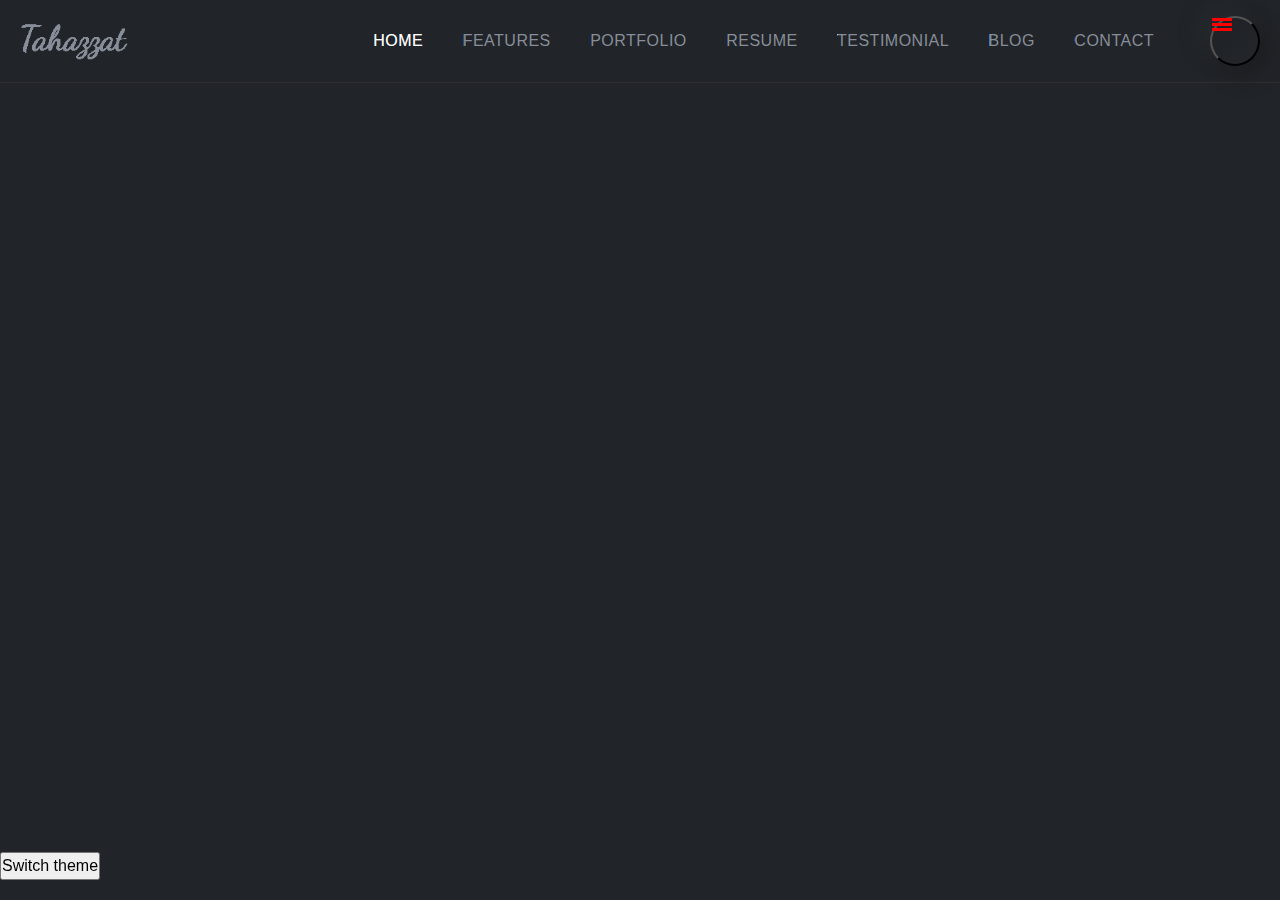
==== index.html @ 72cf2c0b "first commit" ====
<!DOCTYPE html>
<html lang="en">
  <head>
    <meta charset="UTF-8" />
    <meta name="viewport" content="width=device-width, initial-scale=1.0" />
    <title>Tahazzat</title>

    <!-- stylesheet -->
    <link rel="stylesheet" href="/assets/css/theme.css" />
    <link rel="stylesheet" href="/assets/css/style.css" />
  </head>
  <body class="flex flex_center">
    <!-- Header area starts -->
    <header class="MT_header">
      <div class="MT_header-inner MT_flex flex_align_center flex_justify_between">
        <div class="site-logo">
          <a href="/">
            <img
              class="MT_site-logo dark"
              src="/assets//media//svg/signature-dark.svg"
              alt="Signature dark"
            />
            <img
              class="MT_site-logo white"
              src="/assets//media//svg/signature-light.svg"
              alt="Signature light"
            />
          </a>
        </div>
        <nav id="MT_nav-horizontal" class="MT_nav MT_flex flex_align_center flex_grow flex_justify_end">
          <a href="" class="MT_navlink active" ><span>HOME</span><span class="placeholder">HOME</span></a>
          <a href="" class="MT_navlink" ><span>FEATURES</span><span class="placeholder">FEATURES</span></a>
          <a href="" class="MT_navlink" ><span>PORTFOLIO</span><span class="placeholder">PORTFOLIO</span></a>
          <a href="" class="MT_navlink" ><span>RESUME</span><span class="placeholder">RESUME</span></a>
          <a href="" class="MT_navlink" ><span>TESTIMONIAL</span><span class="placeholder">TESTIMONIAL</span></a>
        <!-- <a href="" class="MT_navlink" ><span>CLIENTS</span> <span class="placeholder">CLIENTS</span></a> -->
          <a href="" class="MT_navlink" ><span>BLOG</span> <span class="placeholder">BLOG</span></a>
          <a href="" class="MT_navlink" ><span>CONTACT</span><span class="placeholder">CONTACT</span></a>
        </nav>
        <button class="MT_vertical-nav-toggler MT_flex flex_column">
                <span></span>
                <span></span>
                <span></span>
        </button>
      </div>
    </header>
    <!-- Header area ends -->
    <!-- main area starts -->
    <main class="MT_main"></main>
    <!-- main area ends -->
    <!-- footer area starts -->
    <footer></footer>
    <!-- footer area ends -->

    <!-- scripts -->

    <button class="theme-switcher">Switch theme</button>
    <script src="/assets/js/script.js"></script>
    <script src="/assets/js/theme-switcher.js"></script>
  </body>
</html>
---- assets/css/theme.css ----
/* ===========================
   CSS Reset (Cross-browser)
=========================== */
*,
*::before,
*::after {
  box-sizing: border-box;
  margin: 0;
  padding: 0;
}

html {
  line-height: 1.5;
  -webkit-text-size-adjust: 100%;
  -moz-tab-size: 4;
  tab-size: 4;
}

img,
picture,
video,
canvas,
svg {
  display: block;
  max-width: 100%;
  height: auto;
}

input,
button,
textarea,
select {
  font: inherit;
}

button {
  cursor: pointer;
}

a {
  text-decoration: none;
  color: inherit;
}

ul,
ol {
  list-style: none;
}

/* ===========================
   Root Variables
=========================== */
:root {
  --clr-primary: #ff014f;
  --clr-secondary: #f4f5f6;
  --clr-tertiary: #0d1013;
  --clr-dark: #1a1d23;
  --clr-darker: #1e1f21;
  --clr-gray: #f6f6f6;
  --clr-subtitle: #f9004d;
  --clr-border-white: #dadada;
  --clr-primary-gradient-from: #6a67ce;
  --clr-primary-gradient-to: #fc636b;

  --shadow-1: 10px 10px 19px #1c1e22, -10px -10px 19px #262a2e;
  --shadow-light-1: 10px 10px 19px rgba(0, 0, 0, 0.1);
  --shadow-2: inset 21px 21px 19px #181a1d, inset -21px -21px 19px #202225;
  --inner-shadow: 1px 4px 2px -3px rgba(0, 0, 0, 0.7) inset,
    -1px -3px 3px -2px rgba(255, 255, 255, 0.2) inset;
  --inner-shadow-white: 1px 4px 2px -3px #d1d9e6 inset,
    -1px -3px 3px -2px #ffffff inset;
  --shadow-white-3: 5px 5px 15px #d1d9e6, -5px -5px 15px #ffffff;
  --gradient-box-w: linear-gradient(145deg, #e2e8ec, #ffffff);
  --gradient-red-hover: linear-gradient(
    145deg,
    var(--clr-primary-gradient-from),
    var(--clr-primary-gradient-to)
  );
  --clr-heading: #c4cfde;
  --clr-heading-wv: #1e2125;
  --clr-body: #878e99;
  --clr-body-white: #3c3e41;
  --clr-lightn: #c4cfde;
  --clr-midgray: #878787;
  --clr-light: #e4e6ea;
  --clr-lighter: #ced0d4;
  --clr-lightest: #f0f2f5;
  --clr-border: hsla(0, 0%, 100%, 0.2);
  --clr-white: #ffffff;
  --clr-black: #0000;
  --clr-white-75: rgba(255, 255, 255, 0.75);
  --clr-success: #3eb75e;
  --clr-danger: #ff0003;
  --clr-warning: #ff8f3c;
  --clr-info: #1ba2db;
  --clr-border-white: #dce1e4;
  --clr-facebook: #3b5997;
  --clr-twitter: #1ba1f2;
  --clr-youtube: #ed4141;
  --clr-linkedin: #0077b5;
  --clr-pinterest: #e60022;
  --clr-instagram: #c231a1;
  --clr-vimeo: #00adef;
  --clr-twitch: #6441a3;
  --clr-discord: #7289da;
  --clr-separator: #878e9982;

  --bg-clr-1: linear-gradient(145deg, #1e2024, #23272b);
  --bg-clr-2: #212428;
  --bg-clr-body-black: #212428;
  --bg-clr-body-white: #ecf0f3;

  --p-light: 300;
  --p-regular: 400;
  --p-medium: 500;
  --p-semi-bold: 600;
  --p-bold: 700;
  --p-extra-bold: 800;
  --p-black: 900;
  --s-light: 300;
  --s-regular: 400;
  --s-medium: 500;
  --s-semi-bold: 600;
  --s-bold: 700;
  --s-extra-bold: 800;
  --s-black: 900;
  --transition: 0.4s;

  --ff-primary: "Poppins", sans-serif;
  --ff-secondary: "Montserrat", sans-serif;

  --font-size-b1: 18px;
  --font-size-b2: 22px;
  --font-size-b3: 14px;

  /* ======= line height ======== */
  --lh-normal: normal;
  --lh-b1: 1.9;
  --lh-b2: 1.6;
  --lh-b3: 1.7;

  --spacing-xs: 40px;
  --spacing-sm: 60px;
  --spacing-md: 80px;
  --spacing-lg: 100px;
  --spacing-xl: 120px;

  --transition-fast: 0.2s;
  --transition-normal: 0.3s;
  --transition-slow: 0.4s;

  /* ==== global font size variables ====  */
  --fs-xxs: 12px;
  --fs-xs: 14px;
  --fs-sm: 16px;
  --fs-base: 18px;
  --fs-md: 20px;
  --fs-lg: 24px;
  --fs-xl: 27px;
  --fs-2xl: 32px;
  --fs-3xl: 36px;
  --fs-4xl: 40px;
  --fs-5xl: 44px;
  --fs-6xl: 54px;
}

/* =====================
  root variable responsiveness
========================*/

/* Extra Large Monitor (1680px and below) */
@media screen and (max-width: 1680px) {
  :root {
    --fs-base: 17.7px;
    --fs-md: 19.7px;
    --fs-lg: 23.7px;
    --fs-xl: 26.6px;
    --fs-2xl: 31.5px;
    --fs-3xl: 35.7px;
    --fs-4xl: 39px;
    --fs-5xl: 43px;
    --fs-6xl: 53px;

    --spacing-xs: 37.86px;
    --spacing-sm: 56.43px;
    --spacing-md: 75px;
    --spacing-lg: 93.58px;
    --spacing-xl: 112.86px;
  }
}

/* Large Monitor (1480px and below) */
@media screen and (max-width: 1480px) {
  :root {
    --fs-base: 17.4px;
    --fs-md: 19.4px;
    --fs-lg: 22.4px;
    --fs-xl: 26.2px;
    --fs-2xl: 31px;
    --fs-3xl: 33.4px;
    --fs-4xl: 38px;
    --fs-5xl: 41.16px;
    --fs-6xl: 51px;

    --spacing-xs: 35.72px;
    --spacing-sm: 52.86px;
    --spacing-md: 70px;
    --spacing-lg: 87.16px;
    --spacing-xl: 105.72px;
  }
}

/* Small Monitor (1240px and below) */
@media screen and (max-width: 1240px) {
  :root {
    --fs-base: 17.1px;
    --fs-md: 19.1px;
    --fs-lg: 21.1px;
    --fs-xl: 25.8px;
    --fs-2xl: 30.5px;
    --fs-3xl: 33.1px;
    --fs-4xl: 37px;
    --fs-5xl: 40.74px;
    --fs-6xl: 49.5px;

    --spacing-xs: 33.58px;
    --spacing-sm: 49.29px;
    --spacing-md: 65px;
    --spacing-lg: 80.74px;
    --spacing-xl: 98.58px;
  }
}

/* Tablets (Extra Large, 1023px and below) */
@media screen and (max-width: 1023px) {
  :root {
    --fs-base: 16.8px;
    --fs-md: 18.8px;
    --fs-lg: 20.8px;
    --fs-xl: 25.4px;
    --fs-2xl: 30px;
    --fs-3xl: 32.8px;
    --fs-4xl: 36px;
    --fs-5xl: 39.32px;
    --fs-6xl: 47px;

    --spacing-xs: 31.44px;
    --spacing-sm: 45.72px;
    --spacing-md: 60px;
    --spacing-lg: 74.32px;
    --spacing-xl: 91.44px;
  }
}

/* Tablets (Medium, 840px and below) */
@media screen and (max-width: 840px) {
  :root {
    --fs-base: 16.5px;
    --fs-md: 18.5px;
    --fs-lg: 20.5px;
    --fs-xl: 25px;
    --fs-2xl: 29.5px;
    --fs-3xl: 32.5px;
    --fs-4xl: 35px;
    --fs-5xl: 37.9px;
    --fs-6xl: 44.5px;

    --spacing-xs: 29.3px;
    --spacing-sm: 42.15px;
    --spacing-md: 55px;
    --spacing-lg: 67.9px;
    --spacing-xl: 84.3px;
  }
}

/* Phones (Extra Large, 767px and below) */
@media screen and (max-width: 767px) {
  :root {
    --fs-base: 16.2px;
    --fs-md: 18.2px;
    --fs-lg: 20.2px;
    --fs-xl: 24.6px;
    --fs-2xl: 29px;
    --fs-3xl: 32.2px;
    --fs-4xl: 34px;
    --fs-5xl: 36.48px;
    --fs-6xl: 42px;

    --spacing-xs: 27.16px;
    --spacing-sm: 38.58px;
    --spacing-md: 50px;
    --spacing-lg: 61.48px;
    --spacing-xl: 77.16px;
  }
}

/* Phones (Small, Medium, 560px and below) */
@media screen and (max-width: 560px) {
  :root {
    --fs-base: 16px;
    --fs-md: 18px;
    --fs-lg: 20px;
    --fs-xl: 24px;
    --fs-2xl: 27px;
    --fs-3xl: 32px;
    --fs-4xl: 33px;
    --fs-5xl: 35px;
    --fs-6xl: 40px;

    --spacing-xs: 25px;
    --spacing-sm: 35px;
    --spacing-md: 45px;
    --spacing-lg: 55px;
    --spacing-xl: 70px;
  }
}

/* ===========================
   Utility Classes
=========================== */
/* ======== flex box styles =========== */
.MT_flex {
  display: -webkit-box;
  display: -ms-flexbox;
  display: -webkit-flex;
  display: flex;
}

.flex_column {
  -webkit-box-orient: vertical;
  -webkit-box-direction: normal;
  -ms-flex-direction: column;
  -webkit-flex-direction: column;
  flex-direction: column;
}

.flex_row {
  -webkit-box-orient: horizontal;
  -webkit-box-direction: normal;
  -ms-flex-direction: row;
  -webkit-flex-direction: row;
  flex-direction: row;
}

.flex_center {
  -webkit-box-align: center;
  -ms-flex-align: center;
  -webkit-align-items: center;
  align-items: center;
  -webkit-box-pack: center;
  -ms-flex-pack: center;
  -webkit-justify-content: center;
  justify-content: center;
}

.flex_align_center {
  -webkit-box-align: center;
  -ms-flex-align: center;
  -webkit-align-items: center;
  align-items: center;
}

.flex_align_end {
  -webkit-box-align: end;
  -ms-flex-align: end;
  -webkit-align-items: flex-end;
  align-items: flex-end;
}

.flex_justify_center {
  -webkit-box-pack: center;
  -ms-flex-pack: center;
  -webkit-justify-content: center;
  justify-content: center;
}

.flex_justify_end {
  -webkit-box-pack: end;
  -ms-flex-pack: end;
  -webkit-justify-content: end;
  justify-content: end;
}

.flex_justify_between {
  -webkit-box-pack: justify-between;
  -ms-flex-pack: justify-between;
  -webkit-justify-content: space-between;
  justify-content: space-between;
}

.flex_grow {
  -webkit-box-flex: 1;
  -ms-flex-positive: 1;
  flex-grow: 1;
}

.flex_grow_double {
  -webkit-box-flex: 2;
  -ms-flex-positive: 2;
  flex-grow: 2;
}

.flex_shrink {
  -webkit-flex-shrink: 1;
  -ms-flex: 1 1 auto;
  flex-shrink: 1;
}

.flex_shrink_double {
  -webkit-flex-shrink: 2;
  -ms-flex: 1 2 auto;
  flex-shrink: 2;
}

/* ======== test utility ======== */
.text-center {
  text-align: center;
}

.text-uppercase {
  text-transform: uppercase;
}

.text-bold {
  font-weight: bold;
}

/*======= font sizes ======== */
.MT_fs-xxs {
  font-size: var(--fs-xxs);
  line-height: var(--lh-normal);
}

.MT_fs-xs {
  font-size: var(--fs-xs);
  line-height: var(--lh-normal);
}

.MT_fs-sm {
  font-size: var(--fs-sm);
  line-height: var(--lh-normal);
}

.MT_fs-base {
  font-size: var(--fs-base);
  line-height: var(--lh-normal);
}

.MT_fs-md {
  font-size: var(--fs-md);
  line-height: var(--lh-normal);
}

.MT_fs-lg {
  font-size: var(--fs-lg);
  line-height: var(--lh-normal);
}

.MT_fs-xl {
  font-size: var(--fs-xl);
  line-height: var(--lh-normal);
}

.MT_fs-2xl {
  font-size: var(--fs-2xl);
  line-height: var(--lh-normal);
}

.MT_fs-3xl {
  font-size: var(--fs-3xl);
  line-height: var(--lh-normal);
}

.MT_fs-4xl {
  font-size: var(--fs-4xl);
  line-height: var(--lh-normal);
}

.MT_fs-5xl {
  font-size: var(--fs-5xl);
  line-height: var(--lh-normal);
}

.MT_fs-6xl {
  font-size: var(--fs-6xl);
  line-height: var(--lh-normal);
}

/* Button Styles */
.MT_btn {
  display: inline-block;
  padding: var(--spacing-xs) var(--spacing-sm);
  border: none;
  border-radius: var(--border-radius);
  background-color: var(--clr-primary);
  color: #fff;
  font-size: 1rem;
  transition: var(--transition);
}

.MT_btn-gradient-primary {
  background: linear-gradient(145deg, #1e2024, #23272b);
  box-shadow: var(--shadow-1);
  position: relative;
}

.MT_btn-gradient-primary::after {
  content: "";
  position: absolute;
  transition: var(--transition);
  width: 100%;
  height: 100%;
  border-radius: 50%;
  top: 0;
  left: 0;
  background: linear-gradient(to right bottom, #212428, #16181c);
  opacity: 1;
  box-shadow: var(--shadow-1);
}

.btn:hover {
  background-color: darken(var(--clr-primary), 10%);
}
.btn-secondary {
  background-color: var(--clr-secondary);
}
.btn-danger {
  background-color: var(--clr-danger);
}

/* ===========================
   Browser Compatibility
=========================== */
/* Fix for older versions of Internet Explorer */
@media screen and (-ms-high-contrast: active), (-ms-high-contrast: none) {
  html {
    font-family: "Arial", sans-serif;
  }
}

/* Fix for Safari */
@supports (-webkit-touch-callout: none) {
  input,
  textarea {
    font-size: inherit;
  }
}

/* Fix for older versions of Firefox */
@-moz-document url-prefix() {
  input[type="number"] {
    appearance: textfield;
  }
}
---- assets/css/style.css ----
/* TODO: have to delete this */
:root {
      --clr-primary: #ff014f;
      --clr-secondary: #f4f5f6;
      --clr-tertiary: #0d1013;
      --clr-dark: #1a1d23;
      --clr-darker: #1e1f21;
      --clr-gray: #f6f6f6;
      --clr-subtitle: #f9004d;
      --clr-border-white: #dadada;
      --clr-primary-gradient-from: #6a67ce;
      --clr-primary-gradient-to: #fc636b;
    
      --shadow-1: 10px 10px 19px #1c1e22, -10px -10px 19px #262a2e;
      --shadow-light-1: 10px 10px 19px rgba(0, 0, 0, 0.1);
      --shadow-2: inset 21px 21px 19px #181a1d, inset -21px -21px 19px #202225;
      --inner-shadow: 1px 4px 2px -3px rgba(0, 0, 0, 0.7) inset,
        -1px -3px 3px -2px rgba(255, 255, 255, 0.2) inset;
      --inner-shadow-white: 1px 4px 2px -3px #d1d9e6 inset,
        -1px -3px 3px -2px #ffffff inset;
      --shadow-white-3: 5px 5px 15px #d1d9e6, -5px -5px 15px #ffffff;
      --gradient-box-w: linear-gradient(145deg, #e2e8ec, #ffffff);
      --gradient-red-hover: linear-gradient(
        145deg,
        var(--clr-primary-gradient-from),
        var(--clr-primary-gradient-to)
      );
      --clr-heading: #c4cfde;
      --clr-heading-wv: #1e2125;
      --clr-body: #878e99;
      --clr-body-white: #3c3e41;
      --clr-lightn: #c4cfde;
      --clr-midgray: #878787;
      --clr-light: #e4e6ea;
      --clr-lighter: #ced0d4;
      --clr-lightest: #f0f2f5;
      --clr-border: hsla(0, 0%, 100%, 0.2);
      --clr-white: #ffffff;
      --clr-black: #0000;
      --clr-white-75: rgba(255, 255, 255, 0.75);
      --clr-success: #3eb75e;
      --clr-danger: #ff0003;
      --clr-warning: #ff8f3c;
      --clr-info: #1ba2db;
      --clr-border-white: #dce1e4;
      --clr-facebook: #3b5997;
      --clr-twitter: #1ba1f2;
      --clr-youtube: #ed4141;
      --clr-linkedin: #0077b5;
      --clr-pinterest: #e60022;
      --clr-instagram: #c231a1;
      --clr-vimeo: #00adef;
      --clr-twitch: #6441a3;
      --clr-discord: #7289da;
      --clr-separator: #878e9982;
    
      --bg-clr-1: linear-gradient(145deg, #1e2024, #23272b);
      --bg-clr-2: #212428;
      --bg-clr-body-black: #212428;
      --bg-clr-body-white: #ecf0f3;
    
      --p-light: 300;
      --p-regular: 400;
      --p-medium: 500;
      --p-semi-bold: 600;
      --p-bold: 700;
      --p-extra-bold: 800;
      --p-black: 900;
      --s-light: 300;
      --s-regular: 400;
      --s-medium: 500;
      --s-semi-bold: 600;
      --s-bold: 700;
      --s-extra-bold: 800;
      --s-black: 900;
      --transition: 0.4s;
    
      --ff-primary: "Poppins", sans-serif;
      --ff-secondary: "Montserrat", sans-serif;
    
      --font-size-b1: 18px;
      --font-size-b2: 22px;
      --font-size-b3: 14px;
    
      /* ======= line height ======== */
      --lh-normal: normal;
      --lh-b1: 1.9;
      --lh-b2: 1.6;
      --lh-b3: 1.7;
    
      --spacing-xs: 40px;
      --spacing-sm: 60px;
      --spacing-md: 80px;
      --spacing-lg: 100px;
      --spacing-xl: 120px;
    
      --transition-fast: 0.2s;
      --transition-normal: 0.3s;
      --transition-slow: 0.4s;
    
      /* ==== global font size variables ====  */
      --fs-xxs: 12px;
      --fs-xs: 14px;
      --fs-sm: 16px;
      --fs-base: 18px;
      --fs-md: 20px;
      --fs-lg: 24px;
      --fs-xl: 27px;
      --fs-2xl: 32px;
      --fs-3xl: 36px;
      --fs-4xl: 40px;
      --fs-5xl: 44px;
      --fs-6xl: 54px;
}

/* utility */
.MT_container {
  max-width: 1440px;
  margin: 0 auto;
  padding: 0 20px;
}

.MT_section-gap-equal {
  padding: var(--spacing-sm) 0;
}

.MT_section-gap-top {
  padding-top: var(--spacing-xl);
}

.MT_section-gap-bottom {
  padding-bottom: var(--spacing-xl);
}

.MT_section .top-text {
  margin-bottom: var(--spacing-xs);
}

.MT_gap-lg-equal {
  padding: var(--spacing-lg) 0;
}

.MT_gap-lg-bottom {
  padding-bottom: var(--spacing-lg);
}
.MT_gap-lg-top {
  padding-top: var(--spacing-lg);
}

.MT_gap-md-equal {
  padding: var(--spacing-md) 0;
}

.MT_gap-md-bottom {
  padding-bottom: var(--spacing-md);
}
.MT_gap-md-top {
  padding-top: var(--spacing-md);
}

.MT_gap-sm-equal {
  padding: var(--spacing-sm) 0;
}

.MT_gap-sm-bottom {
  padding-bottom: var(--spacing-sm);
}
.MT_gap-sm-top {
  padding-top: var(--spacing-sm);
}

.MT_gap-xs-equal {
  padding: var(--spacing-xs) 0;
}

.MT_gap-xs-bottom {
  padding-bottom: var(--spacing-xs);
}
.MT_gap-xs-top {
  padding-top: var(--spacing-xs);
}

/* Button Styles */
.MT_btn {
  display: inline-block;
  padding: 10px 20px;
  border: none;
  background-color: var(--clr-primary-700);
  color: var(--clr-gray);
  font-size: var(--fs-base);
  transition: var(--transition-normal);
  position: relative;
}

.MT_btn:hover {
  background-color: var(--clr-primary-900);
}

.MT_btn.btn_icon {
  padding-left: 45px;
}

.MT_btn.btn_icon::before {
  content: "";
  display: inline-block;
  width: 18px;
  height: 18px;
  position: absolute;
  left: 20px;
  top: 50%;
  transform: translateY(-50%);
  background-repeat: no-repeat;
  background-position: center;
}

.MT_btn.icon__phone::before {
  transform: translateY(-53%);
  background-image: url("../media/icon/phone-icon-white.svg");
}

/* =========== main style starts =========*/
body {
  color: var(--clr-body);
  background-color: var(--bg-clr-body-black);
  font-size: var(--fs-sm);
  box-sizing: border-box;
  scroll-behavior: smooth;
  font-family: var(--ff-primary);
}
body.light {
  color: var(--clr-body-white);
  background-color: var(--bg-clr-body-white);
}

/* ========== header style starts ============ */
.MT_header {
  width: 100%;
  border-bottom: 1px solid #2f2f2f;
}

.light .MT_header {
  border-bottom: 1px solid #dce1e4;
}

.MT_header-inner {
  max-width: 1540px;
  padding: 16px 20px;
  margin: 0 auto;
  gap: var(--spacing-xs);
}

.MT_header.sticky {
  width: 100%;
  background-color: rgba(33, 36, 40, 0.8705882353);
  box-shadow: var(--shadow-1);
  backdrop-filter: blur(15px);
  top: 0;
  position: fixed;
  z-index: 999;
}

.light .MT_header.sticky {
  background-color: rgba(33, 36, 40, 0.8705882353);
}

.light .MT_header.sticky {
  background-color: #ecf0f3;
  box-shadow: 10px 10px 19px rgba(0, 0, 0, 0.1);
}

/* header logo */
.MT_site-logo {
  width: 110px;
}

.MT_site-logo.dark {
  display: none;
}

.MT_site-logo.white {
  display: block;
}

.light .MT_site-logo.dark {
  display: block;
}

.light .MT_site-logo.white {
  display: none;
}

.MT_nav {
  gap: 4%;
}

.MT_nav.hidden {
  display: none !important;
}

.MT_navlink {
  position: relative;
  overflow: hidden;
  letter-spacing: 0.5px;
}

.MT_navlink .placeholder {
  position: absolute;
  top: 0;
  left: 0;
  transition: all 0.3s;
  color: var(--clr-white);
  max-width: 0.1px;
  overflow: hidden;
}

.light .MT_navlink .placeholder {
  color: var(--clr-dark);
}

.MT_navlink:hover .placeholder {
  max-width: 100%;
}

.MT_navlink.active .placeholder {
  max-width: 100%;
}

/* hamberger menu btn */
.MT_vertical-nav-toggler {
      gap: 2.5px;
      width: 50px;
      height: 50px;
      z-index: 1;
      background: linear-gradient(145deg, #1e2024, #23272b);
      box-shadow: var(--shadow-1);
      border-radius: 100%;
      position: relative;
      line-height: 57px;
      text-align: center;
      margin-left: 16px;
}

.MT_vertical-nav-toggler span {
  width: 20px;
  height: 2.5px;
  display: block;
  background-color: red;
}

/* .MT_nav a::before{
      width: 100%;
      max-height: 0 !important;
      content:attr(data-placeholder);
      position: absolute;
      top: 0;
      left: 0;
      display: block;
      color: red;
      transition: 0.3s;
      background-color: red;
} */

.MT_nav a:hover::before {
  max-height: 999px;
}

.light .MT_header.sticky {
}
.light .MT_header.sticky {
}
.light .MT_header.sticky {
}
.light .MT_header.sticky {
}

/* ================= 
      Device responsiveness
             ================== */

/* extra large monitor */
@media screen and (max-width: 1680px) {
}

/* large monitor */
@media screen and (max-width: 1440px) {
}

/* small monitor */
@media screen and (max-width: 1240px) {
}

/* tablets ( extra large )  */
@media screen and (max-width: 1023px) {
}

/* tablets ( medium )  */
@media screen and (max-width: 840px) {
}

/* phones ( extra large )  */
@media screen and (max-width: 767px) {
}

/* phones ( small, medium ) */
@media screen and (max-width: 560px) {
}
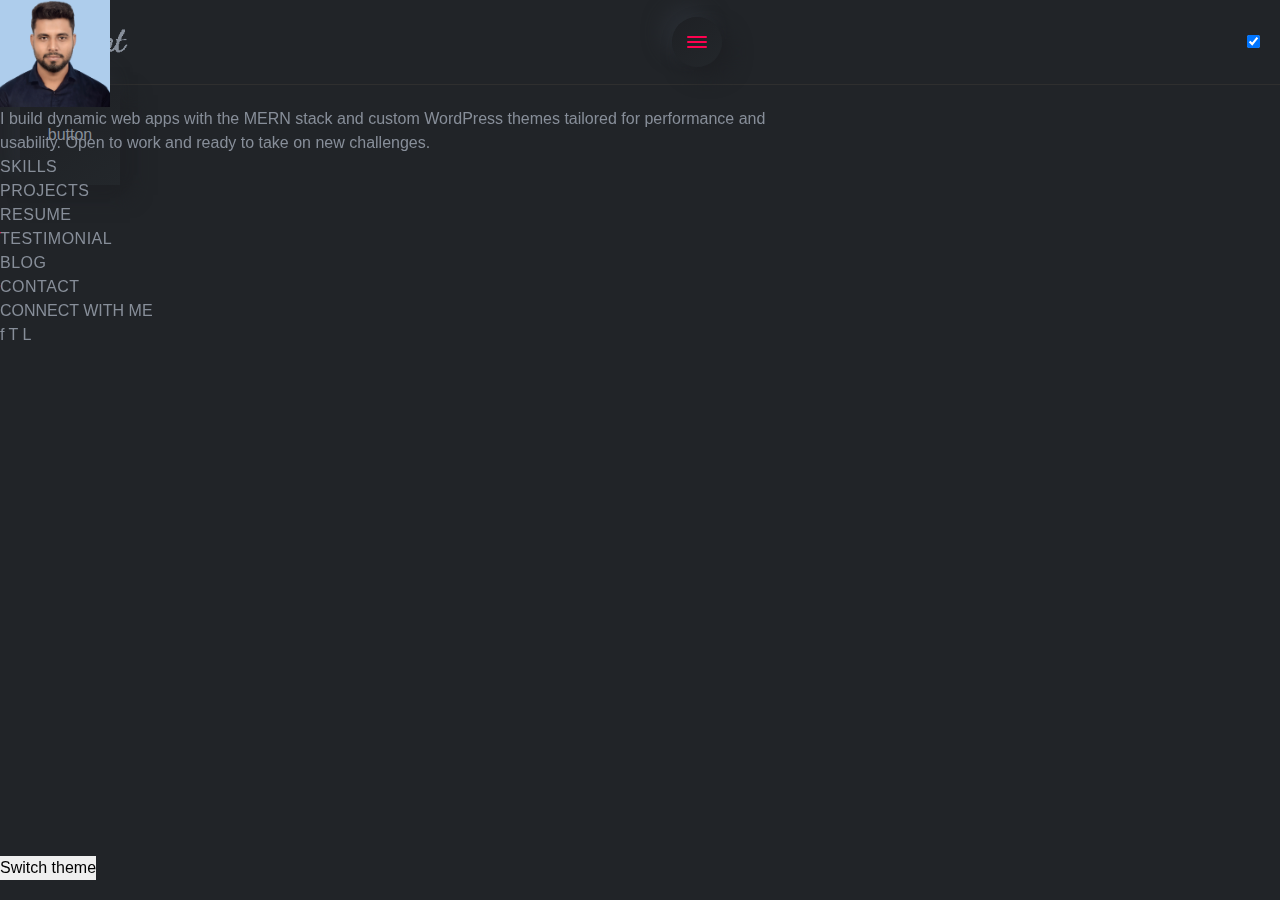
==== commit cc6b9bca: "created sidebar" ====
--- a/index.html
+++ b/index.html
@@ -12,8 +12,10 @@
   <body class="flex flex_center">
     <!-- Header area starts -->
     <header class="MT_header">
-      <div class="MT_header-inner MT_flex flex_align_center flex_justify_between">
-        <div class="site-logo">
+      <div
+        class="MT_header-inner MT_flex flex_align_center flex_justify_between"
+      >
+        <div class="MT_site-logo-wrap">
           <a href="/">
             <img
               class="MT_site-logo dark"
@@ -27,28 +29,108 @@
             />
           </a>
         </div>
-        <nav id="MT_nav-horizontal" class="MT_nav MT_flex flex_align_center flex_grow flex_justify_end">
-          <a href="" class="MT_navlink active" ><span>HOME</span><span class="placeholder">HOME</span></a>
-          <a href="" class="MT_navlink" ><span>FEATURES</span><span class="placeholder">FEATURES</span></a>
-          <a href="" class="MT_navlink" ><span>PORTFOLIO</span><span class="placeholder">PORTFOLIO</span></a>
-          <a href="" class="MT_navlink" ><span>RESUME</span><span class="placeholder">RESUME</span></a>
-          <a href="" class="MT_navlink" ><span>TESTIMONIAL</span><span class="placeholder">TESTIMONIAL</span></a>
-        <!-- <a href="" class="MT_navlink" ><span>CLIENTS</span> <span class="placeholder">CLIENTS</span></a> -->
-          <a href="" class="MT_navlink" ><span>BLOG</span> <span class="placeholder">BLOG</span></a>
-          <a href="" class="MT_navlink" ><span>CONTACT</span><span class="placeholder">CONTACT</span></a>
-        </nav>
-        <button class="MT_vertical-nav-toggler MT_flex flex_column">
-                <span></span>
-                <span></span>
-                <span></span>
-        </button>
+
+        <!-- vertical navlinks -->
+        <!-- <nav
+          id="MT_nav-horizontal"
+          class="MT_nav MT_flex flex_align_center flex_grow flex_justify_end"
+        >
+          <a href="" class="MT_navlink"
+            ><span>SKILLS</span><span class="placeholder">SKILLS</span></a
+          >
+          <a href="" class="MT_navlink"
+            ><span>PROJECTS</span><span class="placeholder">PROJECTS</span></a
+          >
+          <a href="" class="MT_navlink"
+            ><span>RESUME</span><span class="placeholder">RESUME</span></a
+          >
+          <a href="" class="MT_navlink"
+            ><span>TESTIMONIAL</span
+            ><span class="placeholder">TESTIMONIAL</span></a
+          >
+          <a href="" class="MT_navlink"
+            ><span>BLOG</span> <span class="placeholder">BLOG</span></a
+          >
+          <a href="" class="MT_navlink"
+            ><span>CONTACT</span><span class="placeholder">CONTACT</span></a
+          >
+        </nav> -->
+        <!-- vertical navlinks -->
+
+        <label
+          class="MT_vertical-nav-toggler visible MT_btn MT_flex flex_column flex_align_center flex_justify_center"
+          for="sidebar-toggler-input"
+        >
+          <span></span>
+          <span></span>
+          <span></span>
+        </label>
+
+        <input checked type="checkbox" id="sidebar-toggler-input">
+
+         <!-- responsive sidebar -->
+         <aside id="MT_sidebar" class="MT_sidebar">
+           
+          <label for="sidebar-toggler-input" class="sidebar-overlay"></label>
+          <div class="sidebar-inner">
+            <div class="MT_intro-wrap">
+              <img
+                class="MT_site-logo"
+                src="/assets/media/img/profile-photo-passport-size.jpg"
+                alt="Signature dark"
+              />
+              <p class="intro">I build dynamic web apps with the MERN stack and custom WordPress themes tailored for performance and usability. Open to work and ready to take on new challenges.</p>
+            </div>
+  
+            <nav
+              id="MT_nav-vertical"
+              class="MT_nav MT_flex flex_column flex_grow"
+            >
+              <a href="" class="MT_navlink"
+                ><span>SKILLS</span><span class="placeholder">SKILLS</span></a
+              >
+              <a href="" class="MT_navlink"
+                ><span>PROJECTS</span><span class="placeholder">PROJECTS</span></a
+              >
+              <a href="" class="MT_navlink"
+                ><span>RESUME</span><span class="placeholder">RESUME</span></a
+              >
+              <a href="" class="MT_navlink"
+                ><span>TESTIMONIAL</span
+                ><span class="placeholder">TESTIMONIAL</span></a
+              >
+              <a href="" class="MT_navlink"
+                ><span>BLOG</span> <span class="placeholder">BLOG</span></a
+              >
+              <a href="" class="MT_navlink"
+                ><span>CONTACT</span><span class="placeholder">CONTACT</span></a
+              >
+            </nav>
+  
+            <div class="MT_social-links">
+              <p>CONNECT WITH ME</p>
+              <div>
+                <a href="#">f</a>
+                <a href="#">T</a>
+                <a href="#">L</a>
+              </div>
+            </div>
+          </div>
+        </aside>
+        <!-- responsive sidebar -->
       </div>
     </header>
     <!-- Header area ends -->
     <!-- main area starts -->
-    <main class="MT_main"></main>
+    <main class="MT_main MT_container">
+      <div class="test-wrapper">
+        <button class="MT_btn">button</button>
+        <div class="MT_card"></div>
+      </div>
+    </main>
     <!-- main area ends -->
     <!-- footer area starts -->
+
     <footer></footer>
     <!-- footer area ends -->
 
--- a/assets/css/theme.css
+++ b/assets/css/theme.css
@@ -35,6 +35,8 @@
 
 button {
   cursor: pointer;
+  border: 0;
+  outline: none;
 }
 
 a {
@@ -52,7 +54,62 @@
 =========================== */
 :root {
   --clr-primary: #ff014f;
-  --clr-secondary: #f4f5f6;
+  --clr-secondary: #191b1e;
+
+  --clr-dark-200: #292d33;
+  --clr-dark-400: #23272b;
+  --clr-dark-700: #1e2024;
+  --clr-dark-900: #1e2024;
+
+  --clr-white-400: #e2e8ec;
+  --clr-white-700: #D1D9E6;
+  --clr-white-900: #ffffff;
+
+  /* --clr-gray-400:#262a2e;
+  --clr-gray-400:#1c1e22; */
+
+  --clr-body: #878e99;
+  --clr-body-white: #3c3e41;
+
+  /* background color */
+  --bg-clr-body-black: #212428;
+  --bg-clr-body-white: #ecf0f3;
+
+  /* gradient color */
+  --gradient-bg-black: linear-gradient(
+    145deg,
+    var(--clr-dark-700),
+    var(--clr-dark-400)
+  );
+  --gradient-bg-black-reverse: linear-gradient(
+    145deg,
+    var(--clr-dark-700),
+    var(--clr-dark-700)
+  );
+  --gradient-bg-white: linear-gradient(
+    145deg,
+    var(--clr-white-400),
+    var(--clr-white-900)
+  );
+  --gradient-bg-white-reverse: linear-gradient(145deg, var(--clr-white-400) ,  var(--clr-white-400));
+
+  /* shadow */
+  --shadow-gray-600: 10px 10px 19px var(--clr-dark-900),
+    -10px -10px 19px var(--clr-dark-200);
+  --shadow-gray-reverse-600: 10px 10px 10px var(--clr-dark-700),
+    -10px -10px 19px var(--clr-dark-400);
+
+    --shadow-gray-200: 10px 10px 19px var(--clr-white-700),
+    -10px -10px 19px var(--clr-white-900);
+  --shadow-gray-reverse-200: 5px 5px 15px var(--clr-white-700),
+  -5px -5px 15px var(--clr-white-900);
+
+  /* transition */
+  --transition-slow: 0.4s;
+  --transition-medium: 0.3s;
+  --transition-fast: 0.2s;
+
+  /* --clr-secondary: #f4f5f6;
   --clr-tertiary: #0d1013;
   --clr-dark: #1a1d23;
   --clr-darker: #1e1f21;
@@ -61,7 +118,9 @@
   --clr-border-white: #dadada;
   --clr-primary-gradient-from: #6a67ce;
   --clr-primary-gradient-to: #fc636b;
-
+  --shadow: 0 3px 4px rgba(0, 0, 0, 1), inset 0 -2px 5px rgba(0, 0, 0, 1),
+  inset 0 2px 2px rgba(255, 255, 255, 0.5), 0 0 0 2px #000, 0 0 0 5px #0c0c0c,
+  0 0 0 5.5px #080808;
   --shadow-1: 10px 10px 19px #1c1e22, -10px -10px 19px #262a2e;
   --shadow-light-1: 10px 10px 19px rgba(0, 0, 0, 0.1);
   --shadow-2: inset 21px 21px 19px #181a1d, inset -21px -21px 19px #202225;
@@ -70,7 +129,7 @@
   --inner-shadow-white: 1px 4px 2px -3px #d1d9e6 inset,
     -1px -3px 3px -2px #ffffff inset;
   --shadow-white-3: 5px 5px 15px #d1d9e6, -5px -5px 15px #ffffff;
-  --gradient-box-w: linear-gradient(145deg, #e2e8ec, #ffffff);
+  --gradient-box-w: linear-gradient(145deg, #e2e8ec, #ffffff);;
   --gradient-red-hover: linear-gradient(
     145deg,
     var(--clr-primary-gradient-from),
@@ -78,8 +137,7 @@
   );
   --clr-heading: #c4cfde;
   --clr-heading-wv: #1e2125;
-  --clr-body: #878e99;
-  --clr-body-white: #3c3e41;
+
   --clr-lightn: #c4cfde;
   --clr-midgray: #878787;
   --clr-light: #e4e6ea;
@@ -106,9 +164,7 @@
   --clr-separator: #878e9982;
 
   --bg-clr-1: linear-gradient(145deg, #1e2024, #23272b);
-  --bg-clr-2: #212428;
-  --bg-clr-body-black: #212428;
-  --bg-clr-body-white: #ecf0f3;
+  --bg-clr-2: #212428; */
 
   --p-light: 300;
   --p-regular: 400;
@@ -488,44 +544,56 @@
 
 /* Button Styles */
 .MT_btn {
-  display: inline-block;
-  padding: var(--spacing-xs) var(--spacing-sm);
-  border: none;
-  border-radius: var(--border-radius);
-  background-color: var(--clr-primary);
-  color: #fff;
-  font-size: 1rem;
-  transition: var(--transition);
-}
-
-.MT_btn-gradient-primary {
-  background: linear-gradient(145deg, #1e2024, #23272b);
-  box-shadow: var(--shadow-1);
-  position: relative;
-}
-
-.MT_btn-gradient-primary::after {
-  content: "";
-  position: absolute;
-  transition: var(--transition);
-  width: 100%;
-  height: 100%;
-  border-radius: 50%;
-  top: 0;
-  left: 0;
-  background: linear-gradient(to right bottom, #212428, #16181c);
-  opacity: 1;
-  box-shadow: var(--shadow-1);
-}
-
-.btn:hover {
-  background-color: darken(var(--clr-primary), 10%);
-}
-.btn-secondary {
-  background-color: var(--clr-secondary);
-}
-.btn-danger {
-  background-color: var(--clr-danger);
+  width: 100px;
+  height: 100px;
+  transition: all var(--transition-slow);
+  background: var(--gradient-bg-black);
+  box-shadow: var(--shadow-gray-600);
+  color: var(--clr-body);
+}
+
+.MT_btn:hover {
+  background: var(--gradient-bg-black-reverse);
+  box-shadow: var(--shadow-gray-reverse-400);
+}
+
+.light .MT_btn {
+  color: var(--clr-body-white);
+  background: var(--gradient-bg-white);
+  box-shadow: var(--shadow-gray-200);
+}
+.light .MT_btn:hover {
+  background: var(--gradient-bg-white-reverse);
+  box-shadow: var(--shadow-gray-reverse-200);
+}
+
+
+.light .MT_btn::after {
+  box-shadow: var(--shadow-white-3);
+  background: var(--gradient-box-w);
+}
+
+
+.MT_card{
+  transition: all var(--transition-slow);
+  background: var(--gradient-bg-black);
+  box-shadow: var(--shadow-gray-600);
+}
+
+.MT_card:hover{  
+  transform: translateY(-5px);
+  background: var(--gradient-bg-black-reverse);
+  box-shadow: var(--shadow-gray-reverse-600);
+}
+
+.light .MT_card{
+  background: var(--gradient-bg-white);
+  box-shadow: var(--shadow-gray-200);
+}
+
+.light .MT_card:hover{
+  background: var(--gradient-bg-white-reverse);
+  box-shadow: var(--shadow-gray-reverse-200);
 }
 
 /* ===========================
--- a/assets/css/style.css
+++ b/assets/css/style.css
@@ -1,121 +1,8 @@
-/* TODO: have to delete this */
-:root {
-      --clr-primary: #ff014f;
-      --clr-secondary: #f4f5f6;
-      --clr-tertiary: #0d1013;
-      --clr-dark: #1a1d23;
-      --clr-darker: #1e1f21;
-      --clr-gray: #f6f6f6;
-      --clr-subtitle: #f9004d;
-      --clr-border-white: #dadada;
-      --clr-primary-gradient-from: #6a67ce;
-      --clr-primary-gradient-to: #fc636b;
-    
-      --shadow-1: 10px 10px 19px #1c1e22, -10px -10px 19px #262a2e;
-      --shadow-light-1: 10px 10px 19px rgba(0, 0, 0, 0.1);
-      --shadow-2: inset 21px 21px 19px #181a1d, inset -21px -21px 19px #202225;
-      --inner-shadow: 1px 4px 2px -3px rgba(0, 0, 0, 0.7) inset,
-        -1px -3px 3px -2px rgba(255, 255, 255, 0.2) inset;
-      --inner-shadow-white: 1px 4px 2px -3px #d1d9e6 inset,
-        -1px -3px 3px -2px #ffffff inset;
-      --shadow-white-3: 5px 5px 15px #d1d9e6, -5px -5px 15px #ffffff;
-      --gradient-box-w: linear-gradient(145deg, #e2e8ec, #ffffff);
-      --gradient-red-hover: linear-gradient(
-        145deg,
-        var(--clr-primary-gradient-from),
-        var(--clr-primary-gradient-to)
-      );
-      --clr-heading: #c4cfde;
-      --clr-heading-wv: #1e2125;
-      --clr-body: #878e99;
-      --clr-body-white: #3c3e41;
-      --clr-lightn: #c4cfde;
-      --clr-midgray: #878787;
-      --clr-light: #e4e6ea;
-      --clr-lighter: #ced0d4;
-      --clr-lightest: #f0f2f5;
-      --clr-border: hsla(0, 0%, 100%, 0.2);
-      --clr-white: #ffffff;
-      --clr-black: #0000;
-      --clr-white-75: rgba(255, 255, 255, 0.75);
-      --clr-success: #3eb75e;
-      --clr-danger: #ff0003;
-      --clr-warning: #ff8f3c;
-      --clr-info: #1ba2db;
-      --clr-border-white: #dce1e4;
-      --clr-facebook: #3b5997;
-      --clr-twitter: #1ba1f2;
-      --clr-youtube: #ed4141;
-      --clr-linkedin: #0077b5;
-      --clr-pinterest: #e60022;
-      --clr-instagram: #c231a1;
-      --clr-vimeo: #00adef;
-      --clr-twitch: #6441a3;
-      --clr-discord: #7289da;
-      --clr-separator: #878e9982;
-    
-      --bg-clr-1: linear-gradient(145deg, #1e2024, #23272b);
-      --bg-clr-2: #212428;
-      --bg-clr-body-black: #212428;
-      --bg-clr-body-white: #ecf0f3;
-    
-      --p-light: 300;
-      --p-regular: 400;
-      --p-medium: 500;
-      --p-semi-bold: 600;
-      --p-bold: 700;
-      --p-extra-bold: 800;
-      --p-black: 900;
-      --s-light: 300;
-      --s-regular: 400;
-      --s-medium: 500;
-      --s-semi-bold: 600;
-      --s-bold: 700;
-      --s-extra-bold: 800;
-      --s-black: 900;
-      --transition: 0.4s;
-    
-      --ff-primary: "Poppins", sans-serif;
-      --ff-secondary: "Montserrat", sans-serif;
-    
-      --font-size-b1: 18px;
-      --font-size-b2: 22px;
-      --font-size-b3: 14px;
-    
-      /* ======= line height ======== */
-      --lh-normal: normal;
-      --lh-b1: 1.9;
-      --lh-b2: 1.6;
-      --lh-b3: 1.7;
-    
-      --spacing-xs: 40px;
-      --spacing-sm: 60px;
-      --spacing-md: 80px;
-      --spacing-lg: 100px;
-      --spacing-xl: 120px;
-    
-      --transition-fast: 0.2s;
-      --transition-normal: 0.3s;
-      --transition-slow: 0.4s;
-    
-      /* ==== global font size variables ====  */
-      --fs-xxs: 12px;
-      --fs-xs: 14px;
-      --fs-sm: 16px;
-      --fs-base: 18px;
-      --fs-md: 20px;
-      --fs-lg: 24px;
-      --fs-xl: 27px;
-      --fs-2xl: 32px;
-      --fs-3xl: 36px;
-      --fs-4xl: 40px;
-      --fs-5xl: 44px;
-      --fs-6xl: 54px;
-}
 
 /* utility */
 .MT_container {
   max-width: 1440px;
+  width: 100%;
   margin: 0 auto;
   padding: 0 20px;
 }
@@ -178,44 +65,6 @@
 }
 .MT_gap-xs-top {
   padding-top: var(--spacing-xs);
-}
-
-/* Button Styles */
-.MT_btn {
-  display: inline-block;
-  padding: 10px 20px;
-  border: none;
-  background-color: var(--clr-primary-700);
-  color: var(--clr-gray);
-  font-size: var(--fs-base);
-  transition: var(--transition-normal);
-  position: relative;
-}
-
-.MT_btn:hover {
-  background-color: var(--clr-primary-900);
-}
-
-.MT_btn.btn_icon {
-  padding-left: 45px;
-}
-
-.MT_btn.btn_icon::before {
-  content: "";
-  display: inline-block;
-  width: 18px;
-  height: 18px;
-  position: absolute;
-  left: 20px;
-  top: 50%;
-  transform: translateY(-50%);
-  background-repeat: no-repeat;
-  background-position: center;
-}
-
-.MT_btn.icon__phone::before {
-  transform: translateY(-53%);
-  background-image: url("../media/icon/phone-icon-white.svg");
 }
 
 /* =========== main style starts =========*/
@@ -269,6 +118,9 @@
 }
 
 /* header logo */
+.MT_site-logo-wrap {
+  padding: 7px 0;
+}
 .MT_site-logo {
   width: 110px;
 }
@@ -307,15 +159,12 @@
   position: absolute;
   top: 0;
   left: 0;
-  transition: all 0.3s;
-  color: var(--clr-white);
+  transition: all var(--transition-slow);
+  color: var(--clr-primary);
   max-width: 0.1px;
   overflow: hidden;
 }
 
-.light .MT_navlink .placeholder {
-  color: var(--clr-dark);
-}
 
 .MT_navlink:hover .placeholder {
   max-width: 100%;
@@ -327,42 +176,62 @@
 
 /* hamberger menu btn */
 .MT_vertical-nav-toggler {
-      gap: 2.5px;
-      width: 50px;
-      height: 50px;
-      z-index: 1;
-      background: linear-gradient(145deg, #1e2024, #23272b);
-      box-shadow: var(--shadow-1);
-      border-radius: 100%;
-      position: relative;
-      line-height: 57px;
-      text-align: center;
-      margin-left: 16px;
+  gap: 2.5px;
+  width: 50px;
+  height: 50px;
+  z-index: 1;
+  border-radius: 100%;
+  position: relative;
+  line-height: 57px;
+  text-align: center;
+  margin-left: 16px;
+  transition: 0.3s;
+  display: none;
+}
+.MT_vertical-nav-toggler.visible {
+  display: -webkit-box;
+  display: -ms-flexbox;
+  display: -webkit-flex;
+  display: flex;
+}
+
+.MT_vertical-nav-toggler:hover {
+  transform: scale(1.02);
 }
 
 .MT_vertical-nav-toggler span {
   width: 20px;
-  height: 2.5px;
+  min-height: 2.5px;
+  border-radius: 2px;
   display: block;
-  background-color: red;
-}
-
-/* .MT_nav a::before{
-      width: 100%;
-      max-height: 0 !important;
-      content:attr(data-placeholder);
-      position: absolute;
-      top: 0;
-      left: 0;
-      display: block;
-      color: red;
-      transition: 0.3s;
-      background-color: red;
-} */
+  background: var( --clr-primary);
+}
 
 .MT_nav a:hover::before {
   max-height: 999px;
 }
+
+#sidebar-toggler-input{
+  /* display: none; */
+}
+
+/* sidebar */
+.MT_sidebar{
+  width: 60%;
+  height: 100%;
+  position: fixed;
+  top: 0;
+  left: 0;
+  transition: var(--transition-slow);
+  transform: translateX(-110%);
+}
+
+#sidebar-toggler-input:checked ~ .MT_sidebar{
+  transform: translateX(0);
+}
+
+
+
 
 .light .MT_header.sticky {
 }
